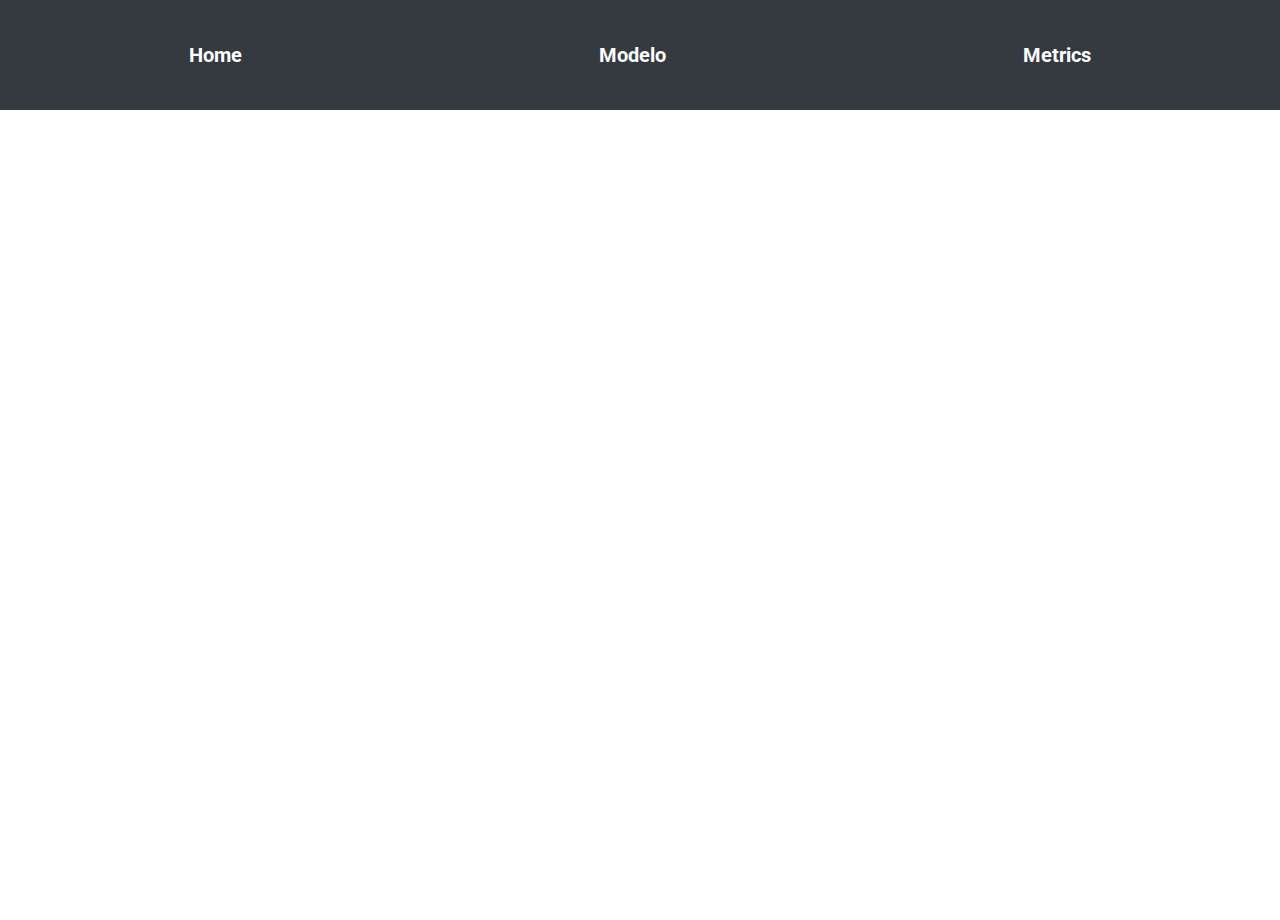
==== webapp/index.html @ df94bc8b "Primera Implementacion de servicio web para exponer resultados" ====
<!DOCTYPE html>
<html>
    <head>
        <meta charset="utf-8">
        <title>Proyecto InHouse</title>
        <link rel="stylesheet" href="styles.css">
        <link href="https://fonts.googleapis.com/css2?family=Roboto:wght@400;700&display=swap" rel="stylesheet">
    </head>
    <body>
        <!-- Encabezado con botones de navegación -->
        <div class="header">
            <a href="index.html">Home</a>
            <a href="modelo.html">Modelo</a>
            <a href="metrics.html">Metrics</a>
        </div>
        <div class="iframe-container">
            <iframe src="https://lookerstudio.google.com/embed/reporting/208f117c-8536-47ba-9ec2-d963f357dfa1/page/0X1hD" frameborder="0" style="border:0" allowfullscreen></iframe>
        </div>
    </body>
</html>
---- webapp/styles.css ----
html, body {
    margin: 0;
    padding: 0;
    overflow: hidden;
    height: 100%;
    font-family: 'Roboto', sans-serif;
}
.iframe-container {
    position: relative;
    width: 100%;
    height: 90%; /* Modificado para dar espacio al encabezado */
    overflow: hidden;
}
.iframe-container iframe {
    position: absolute;
    top:0;
    left: 0;
    width: 100%;
    height: 100%;
}
.header {
    height: 10%;
    display: flex;
    justify-content: space-around;
    align-items: center;
    background-color: #343a40;
    color: #ffffff;
    padding: 10px;
}
.header a {
    text-decoration: none;
    color: #ffffff;
    font-size: 20px;
    font-weight: bold;
}
.header a:hover {
    color: #007bff;
}
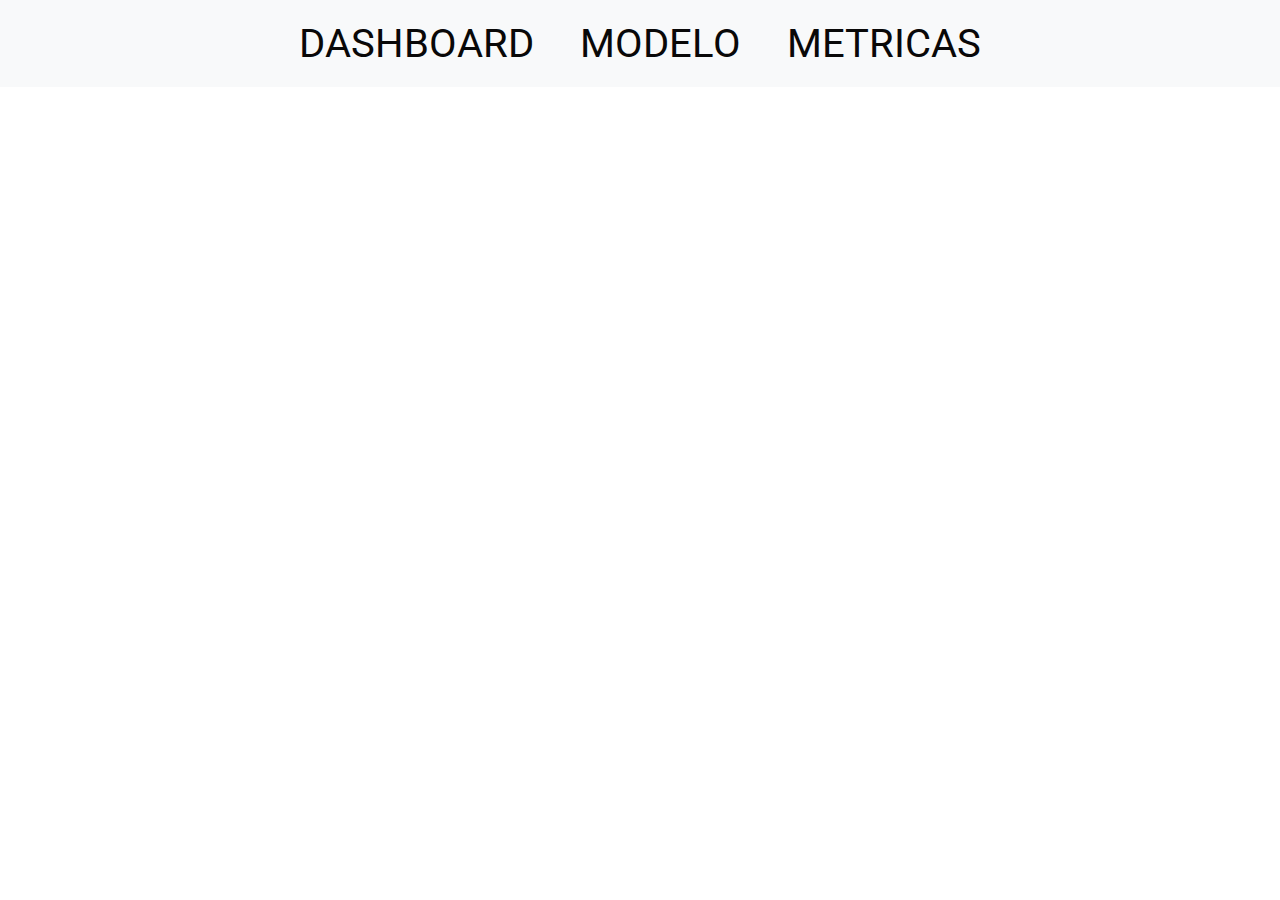
==== commit 3e685bc9: "Aplicacion Web Relese 1.0.0" ====
--- a/webapp/index.html
+++ b/webapp/index.html
@@ -9,9 +9,9 @@
     <body>
         <!-- Encabezado con botones de navegación -->
         <div class="header">
-            <a href="index.html">Home</a>
-            <a href="modelo.html">Modelo</a>
-            <a href="metrics.html">Metrics</a>
+            <a href="index.html">DASHBOARD</a>
+            <a href="modelo.html">MODELO</a>
+            <a href="metrics.html">METRICAS</a>
         </div>
         <div class="iframe-container">
             <iframe src="https://lookerstudio.google.com/embed/reporting/208f117c-8536-47ba-9ec2-d963f357dfa1/page/0X1hD" frameborder="0" style="border:0" allowfullscreen></iframe>
--- a/webapp/styles.css
+++ b/webapp/styles.css
@@ -19,20 +19,112 @@
     height: 100%;
 }
 .header {
-    height: 10%;
-    display: flex;
-    justify-content: space-around;
-    align-items: center;
-    background-color: #343a40;
-    color: #ffffff;
-    padding: 10px;
+    background-color: #f8f9fa;
+    padding: 20px;
+    text-align: center;
+    font-size: 2.5em;
 }
+
 .header a {
+    margin: 0 18px;
     text-decoration: none;
-    color: #ffffff;
-    font-size: 20px;
-    font-weight: bold;
+    color: #090808;
 }
 .header a:hover {
     color: #007bff;
+}
+.container {
+    display: flex;
+    justify-content: center;
+    align-items: top;
+}
+
+form {
+    display: flex;
+    justify-content: space-between;
+    flex-wrap: wrap;
+    width: 600px;
+    /* margin: 10 auto; */
+}
+/* Estilos para el layout de 2 columnas */
+.columna {
+    flex: 1;
+    box-sizing: border-box;
+    padding: 0 15px;
+}
+label {
+    display: block;
+    margin-top: 20px;
+    text-align: center;
+}
+input[type="number"], select {
+    width: 100%;
+    padding: 10px;
+    margin-top: 5px;
+
+}
+input[type="number"]:invalid {
+    background-color: #ffdddd; 
+    color: #a80000; 
+}
+
+input[type="number"]:required:valid {
+    background-color: #ddffdd; 
+    color: #008800;
+}
+input[type="submit"], button#calcular {
+    display: block;
+    width: 20%;
+    padding: 10px 20px;
+    margin: 10px auto;
+    background-color: #007bff;
+    color: white;
+    border: none;
+    border-radius: 5px;
+    cursor: pointer;
+}
+input[type="submit"]:hover, button#calcular:hover {
+    background-color: #0056b3;
+}
+h1, h2, h3, h4, h5, h6, p {
+    text-align: center;
+}
+.respuesta {
+    display: block;
+    margin: 0 auto;
+    font-size: 20px; /* tamaño de la fuente */
+    color: #262221; /* color del texto */
+    border: 4px solid #007bff; /* borde */
+    padding: 10px; /* padding */
+    width: 100%; /* ancho */
+    text-align: center; /* alineación del texto */
+    background-color: #f2f2f2; /* color de fondo */
+    margin-top: 20px; /* margen superior */
+    border-radius: 5px;
+    font-weight: bold;
+}
+.enlace-documentacion {
+    display: inline-block;
+    margin: 10px 0 10px 20px;
+    padding: 10px 20px;
+    background-color: #007bff;
+    color: white;
+    text-decoration: none;
+    border-radius: 5px;
+}
+
+.enlace-documentacion:hover {
+    background-color: #0056b3;
+}
+.seccion-abajo {
+    position: relative;
+    background-color: #f8f9fa; 
+    padding: 20px;
+}
+.logo-openapi {
+    position: absolute;
+    right: 20px;
+    top: 20px;
+    width: 100px; 
+    height: auto; 
 }